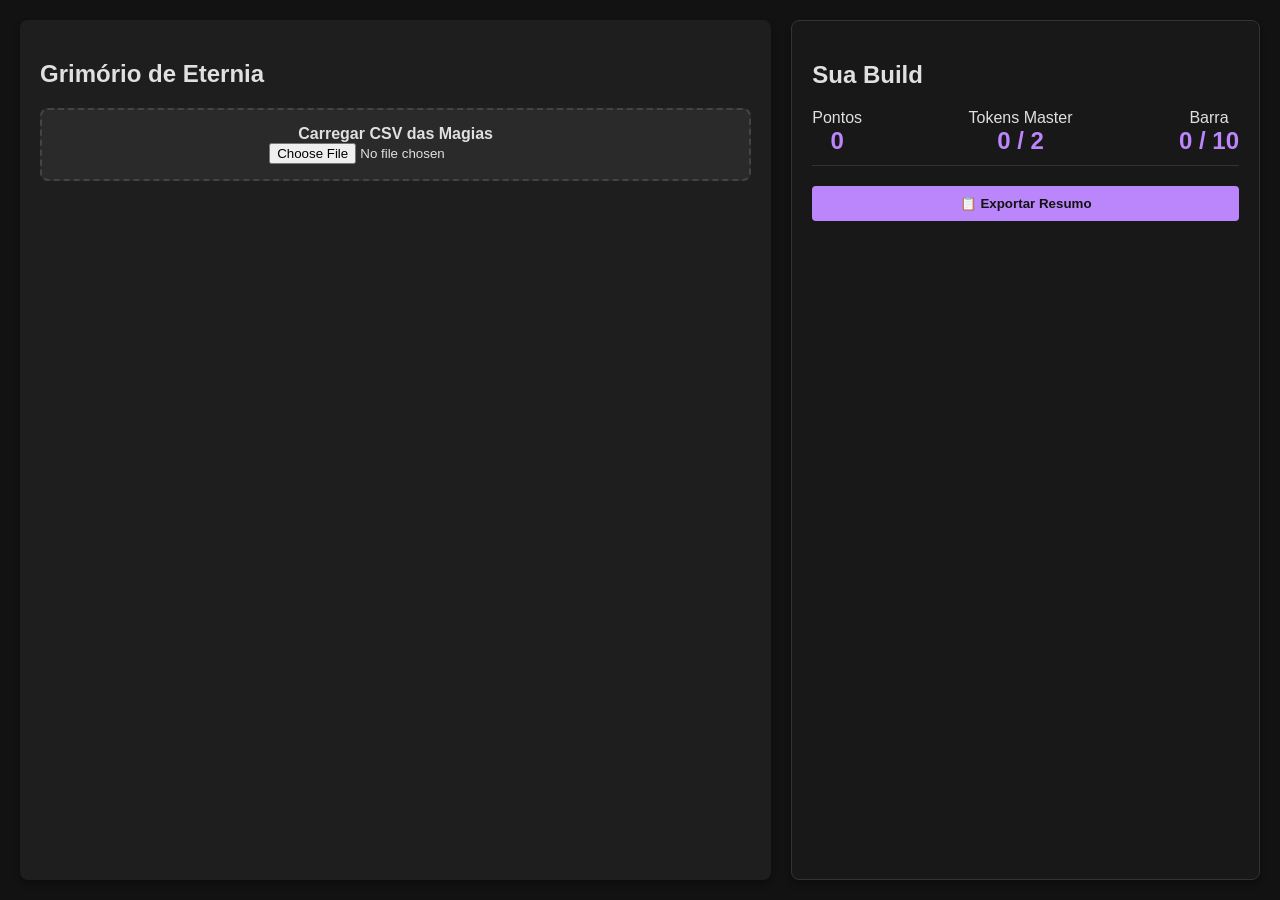
==== index.html @ 515e5f78 "Add files via upload" ====
<!DOCTYPE html>
<html lang="pt-BR">
<head>
    <meta charset="UTF-8">
    <meta name="viewport" content="width=device-width, initial-scale=1.0">
    <title>Eternia - Planejador de Build</title>
    <style>
        :root {
            --bg-color: #121212;
            --panel-bg: #1e1e1e;
            --text-main: #e0e0e0;
            --text-muted: #888;
            --accent: #bb86fc;
            --error: #cf6679;
            --success: #03dac6;
        }
        body {
            font-family: 'Segoe UI', Tahoma, Geneva, Verdana, sans-serif;
            background-color: var(--bg-color);
            color: var(--text-main);
            margin: 0; padding: 20px;
            display: flex; gap: 20px; height: 100vh; box-sizing: border-box;
        }
        .panel {
            background: var(--panel-bg);
            border-radius: 8px; padding: 20px;
            display: flex; flex-direction: column;
            box-shadow: 0 4px 6px rgba(0,0,0,0.3); overflow: hidden;
        }
        #database-panel { flex: 2; }
        #build-panel { flex: 1.2; min-width: 350px; background: #181818; border: 1px solid #333; }
        .upload-area { background: #2a2a2a; border: 2px dashed #444; border-radius: 8px; padding: 15px; text-align: center; margin-bottom: 20px; }
        .header-stats { display: flex; justify-content: space-between; margin-bottom: 20px; padding-bottom: 10px; border-bottom: 1px solid #333; }
        .stat-box { text-align: center; }
        .stat-value { font-size: 1.5rem; font-weight: bold; color: var(--accent); }
        .scrollable { flex: 1; overflow-y: auto; padding-right: 10px; }
        .tree-group { margin-bottom: 25px; border-left: 2px solid #444; padding-left: 15px; }
        .tree-title { color: var(--accent); font-weight: bold; margin-bottom: 12px; text-transform: uppercase; }
        .skill-card {
            background: #2a2a2a; border: 1px solid #444; border-radius: 6px;
            padding: 12px; margin-bottom: 8px; display: flex;
            justify-content: space-between; align-items: center;
            cursor: pointer; transition: 0.1s;
        }
        .skill-card:hover:not(.disabled) { border-color: var(--accent); background: #333; }
        .skill-card.disabled { opacity: 0.15; cursor: not-allowed; filter: grayscale(1); }
        .skill-type-tag { font-size: 0.7rem; padding: 2px 6px; border-radius: 4px; background: #444; margin-left: 5px; }
        .btn-remove { background: var(--error); color: white; border: none; padding: 6px 12px; border-radius: 4px; cursor: pointer; }
        ::-webkit-scrollbar { width: 6px; }
        ::-webkit-scrollbar-thumb { background: #444; border-radius: 3px; }
    </style>
</head>
<body>

    <div class="panel" id="database-panel">
        <h2>Grimório de Eternia</h2>
        <div class="upload-area">
            <strong>Carregar CSV das Magias</strong><br>
            <input type="file" id="csvFileInput" accept=".csv">
        </div>
        <div class="scrollable" id="skills-container"></div>
    </div>

    <div class="panel" id="build-panel">
        <h2>Sua Build</h2>
        <div class="header-stats">
            <div class="stat-box"><div>Pontos</div><div class="stat-value" id="total-points">0</div></div>
            <div class="stat-box"><div>Tokens Master</div><div class="stat-value" id="master-tokens">0 / 2</div></div>
            <div class="stat-box"><div>Barra</div><div class="stat-value" id="combat-bar-count">0 / 10</div></div>
        </div>
        <button id="btn-export" onclick="exportBuild()" style="width: 100%; padding: 10px; margin-bottom: 20px; background: var(--accent); color: #121212; border: none; border-radius: 4px; font-weight: bold; cursor: pointer;">
            📋 Exportar Resumo
        </button>
        <div class="scrollable" id="build-container"></div>
    </div>

    <script>
        const relations = {
            "Air": ["Tempest", "Sound", "Lightning"],
            "Water": ["Mist", "Wellspring", "Ice"],
            "Earth": ["Sand", "Crystal", "Metal"],
            "Fire": ["Explosion", "Magma", "Plasma"],
            "Energy": ["Cosmic", "Absorption", "Holy", "Occult"],
            "Blood": ["Nature", "Poison", "Bone"],
            "Illusion": ["Time", "Spirit", "Shadow", "Gravity", "Light"],
            "Physical": ["Armed", "Unarmed", "Ranged"]
        };

        const physicalSubs = relations["Physical"];
        let allSkills = [];
        let build = [];

        document.getElementById('csvFileInput').addEventListener('change', function(e) {
            const file = e.target.files[0];
            if (!file) return;
            const reader = new FileReader();
            reader.onload = (event) => processCSV(event.target.result);
            reader.readAsText(file);
        });

        function processCSV(csvText) {
            const lines = csvText.split(/\r?\n/).filter(line => line.trim() !== "");
            if (lines.length < 2) return;
            const separator = lines[0].includes(';') ? ';' : ',';
            allSkills = lines.slice(1).map(line => {
                const regex = new RegExp(`${separator}(?=(?:(?:[^"]*"){2})*[^"]*$)`);
                const cols = line.split(regex).map(c => c.replace(/^"|"$/g, '').trim());
                return { 
                    elemento: cols[0], 
                    nome: cols[1], 
                    categoria: cols[2] ? cols[2].trim() : "", 
                    custo: parseInt(cols[3]) || 0, 
                    tipo: cols[4] === "1" ? "Ativa" : "Passiva" 
                };
            }).filter(s => s.nome);
            renderApp();
        }

        function getBaseTree(subElement) {
            for (const [base, subs] of Object.entries(relations)) {
                if (subs.includes(subElement)) return base;
            }
            return null;
        }

        function checkRequirements(skill) {
            if (build.some(s => s.nome === skill.nome)) return { canBuy: false, reason: "Já possui." };

            const cat = skill.categoria.trim().toUpperCase();
            const el = skill.elemento.trim().toUpperCase(); // Pega o nome da "árvore"
            
            const tokensUsados = build.filter(s => s.categoria.toUpperCase().includes('MASTER')).length;
            const ptsNoElemento = build.filter(s => s.elemento === skill.elemento).reduce((acc, s) => acc + s.custo, 0);
            const hasOpenerDesteElemento = build.some(s => s.elemento === skill.elemento && s.categoria.toUpperCase() === 'OPENER');

            // --- REGRA DE EXCEÇÃO PARA RACIAL E COMBAT STYLES ---
            // Se o ELEMENTO for "RACIAL", "RACIALS" ou "COMBAT STYLES", ignora a trava de Opener
            const isFreeTree = el.includes('RACIAL') || el.includes('COMBAT STYLES') || cat === 'STANCE';

            if (isFreeTree) {
                if (cat === 'INTERMEDIATE' || cat === 'MASTER') {
                    return ptsNoElemento >= 40 ? { canBuy: true } : { canBuy: false, reason: "Requer 40 pts nesta árvore." };
                }
                if (cat === 'MASTER STANCES') {
                    return tokensUsados < 2 ? { canBuy: true } : { canBuy: false, reason: "Limite de tokens Master." };
                }
                return { canBuy: true }; // BASIC e STANCE liberados direto
            }

            // --- REGRAS GERAIS (MAGIAS DE ELEMENTO) ---
            
            // 1. MASTER TOKENS (QUALQUER CATEGORIA COM "MASTER")
            if (cat.includes('MASTER')) {
                if (tokensUsados >= 2) return { canBuy: false, reason: "Limite de tokens Master atingido." };
                // Master Stances em árvores comuns não pedem pontos, apenas token e talvez opener? 
                // Seguindo sua regra: Master Stance não tem requerimento.
                if (cat === 'MASTER STANCES') return { canBuy: true };
            }

            // 2. REGRA PHYSICAL
            if (physicalSubs.includes(skill.elemento)) {
                if (build.some(s => physicalSubs.includes(s.elemento) && s.elemento !== skill.elemento)) {
                    return { canBuy: false, reason: "Só é permitido um estilo Physical por build." };
                }
            }

            // 3. LÓGICA DE OPENERS (BASE vs SUBTREE)
            if (cat === 'OPENER') {
                const baseTree = getBaseTree(skill.elemento);
                if (!baseTree) return { canBuy: true };

                let hasBaseAccess = build.some(s => s.elemento === baseTree && s.categoria.toUpperCase() === 'OPENER');
                if (skill.elemento === 'Light' && build.some(s => ['Holy', 'Cosmic'].includes(s.elemento) && s.categoria.toUpperCase() === 'OPENER')) hasBaseAccess = true;
                if (skill.elemento === 'Shadow' && build.some(s => s.elemento === 'Occult' && s.categoria.toUpperCase() === 'OPENER')) hasBaseAccess = true;
                if (skill.elemento === 'Spirit' && build.some(s => s.elemento === 'Energy' && s.categoria.toUpperCase() === 'OPENER')) hasBaseAccess = true;

                return hasBaseAccess ? { canBuy: true } : { canBuy: false, reason: `Requer Opener de ${baseTree}.` };
            }

            // 4. BASIC, INTERMEDIATE E MASTER (TRAVA DE OPENER)
            if (!hasOpenerDesteElemento) return { canBuy: false, reason: "Requer Opener da árvore." };
            
            if (cat === 'BASIC') return { canBuy: true };
            
            if (cat === 'INTERMEDIATE' || cat === 'MASTER') {
                return ptsNoElemento >= 40 ? { canBuy: true } : { canBuy: false, reason: "Requer 40 pontos na árvore." };
            }

            return { canBuy: true };
        }

        function toggleActionBar(index) {
            const skill = build[index];
            
            if (skill.tipo !== "Ativa") {
                alert("Apenas magias Ativas podem ser adicionadas à barra de combate.");
                return;
            }

            const ativasNaBarra = build.filter(s => s.naBarra).length;

            if (!skill.naBarra && ativasNaBarra >= 10) {
                alert("Limite de 10 magias na barra de combate atingido!");
                return;
            }

            skill.naBarra = !skill.naBarra;
            renderApp();
        }

        function buySkill(skill) {
            if (checkRequirements(skill).canBuy) {
                // Inicializa como fora da barra por padrão
                const newSkill = {...skill, naBarra: false};
                build.push(newSkill);
                renderApp();
            }
        }

        function removeSkill(index) {
            build.splice(index, 1);
            // Re-validação em cascata (mantida a lógica anterior)
            let mudou;
            do {
                mudou = false;
                for (let i = 0; i < build.length; i++) {
                    const skillAtual = build[i];
                    const backup = [...build];
                    build.splice(i, 1);
                    if (!checkRequirements(skillAtual).canBuy) { build.splice(i, 1); mudou = true; break; }
                }
            } while (mudou);
            renderApp();
        }

        function renderApp() {
            const container = document.getElementById('skills-container');
            const buildList = document.getElementById('build-container');
            container.innerHTML = ''; 
            buildList.innerHTML = '';

            // --- RENDER GRIMÓRIO (ESQUERDA) ---
            // (Mesma lógica de agrupamento por elemento do passo anterior...)
            const groupedGrimoire = allSkills.reduce((acc, s) => {
                const el = s.elemento || "Outros";
                if (!acc[el]) acc[el] = [];
                acc[el].push(s);
                return acc;
            }, {});

            for (const [el, skills] of Object.entries(groupedGrimoire)) {
                const section = document.createElement('div');
                section.className = 'tree-group';
                section.innerHTML = `<div class="tree-title">${el}</div>`;
                skills.forEach(s => {
                    if (build.some(b => b.nome === s.nome)) return;
                    const req = checkRequirements(s);
                    const card = document.createElement('div');
                    card.className = `skill-card ${req.canBuy ? '' : 'disabled'}`;
                    card.onclick = () => { if(req.canBuy) buySkill(s); };
                    card.innerHTML = `<div><strong>${s.nome}</strong><br><small>${s.categoria}</small><span class="skill-type-tag">${s.tipo}</span></div><span>${s.custo} pts</span>`;
                    section.appendChild(card);
                });
                if (section.children.length > 1) container.appendChild(section);
            }

            // --- RENDER BUILD (DIREITA) ---
            const groupedBuild = build.reduce((acc, s) => {
                if (!acc[s.elemento]) acc[s.elemento] = [];
                acc[s.elemento].push(s);
                return acc;
            }, {});

            let totalPts = 0, masters = 0, barCount = 0;

            for (const [el, skills] of Object.entries(groupedBuild)) {
                const buildSection = document.createElement('div');
                buildSection.className = 'tree-group';
                const treePts = skills.reduce((sum, s) => sum + s.custo, 0);
                buildSection.innerHTML = `<div class="tree-title" style="display:flex; justify-content:space-between; font-size: 0.8rem;">
                    <span>${el}</span><span>${treePts} pts</span>
                </div>`;

                skills.forEach(s => {
                    totalPts += s.custo;
                    if (s.categoria.toUpperCase().includes('MASTER')) masters++;
                    if (s.naBarra) barCount++;

                    const idx = build.indexOf(s);
                    const item = document.createElement('div');
                    item.className = 'skill-card';
                    
                    // Botão da Barra de Combate (⚡)
                    const barBtnColor = s.naBarra ? 'var(--accent)' : '#444';
                    const barBtnOpacity = s.tipo === 'Ativa' ? '1' : '0.2';

                    item.innerHTML = `
                        <div style="flex:1">
                            <strong style="font-size:0.85rem">${s.nome}</strong><br>
                            <small>${s.categoria} | ${s.tipo}</small>
                        </div>
                        <div style="display:flex; gap:5px;">
                            <button onclick="toggleActionBar(${idx})" style="background:${barBtnColor}; opacity:${barBtnOpacity}; border:none; color:white; border-radius:4px; cursor:pointer; padding: 5px 8px;">⚡</button>
                            <button class="btn-remove" onclick="removeSkill(${idx})" style="padding: 5px 10px;">X</button>
                        </div>
                    `;
                    buildSection.appendChild(item);
                });
                buildList.appendChild(buildSection);
            }

            document.getElementById('total-points').innerText = totalPts;
            document.getElementById('master-tokens').innerText = `${masters} / 2`;
            document.getElementById('combat-bar-count').innerText = `${barCount} / 10`;
        }

        function exportBuild() {
            if (build.length === 0) return;

            // Listas para armazenar as informações específicas
            let selectedRacials = [];
            let selectedCombatStyles = [];
            let selectedTrees = [];

            build.forEach(s => {
                const el = s.elemento.trim();
                const cat = s.categoria.trim().toUpperCase();

                if (el.toUpperCase().includes('RACIAL')) {
                    // Para raciais, queremos o nome da habilidade (ex: Nemea Aurora)
                    selectedRacials.push(s.nome);
                } else if (el.toUpperCase().includes('COMBAT STYLES') || cat.includes('STANCE')) {
                    // Para estilos, queremos o nome da Stance (ex: Marksman)
                    selectedCombatStyles.push(s.nome);
                } else {
                    // Para magias comuns, queremos apenas o nome do Elemento/Árvore
                    selectedTrees.push(el);
                }
            });

            // Remover duplicatas (especialmente das Trees, onde você tem várias magias do mesmo elemento)
            selectedRacials = [...new Set(selectedRacials)];
            selectedCombatStyles = [...new Set(selectedCombatStyles)];
            selectedTrees = [...new Set(selectedTrees)];

            const actionBar = build.filter(s => s.naBarra);
            const totalPts = build.reduce((sum, s) => sum + s.custo, 0);

            // Montagem do texto corrigido
            let text = `**⚔️ BUILD DE ETERNIA**\n`;
            text += `> **Pontos Totais:** ${totalPts}\n\n`;

            if (selectedRacials.length > 0) text += `**Racials:** ${selectedRacials.join(', ')}\n`;
            if (selectedCombatStyles.length > 0) text += `**Combat Styles:** ${selectedCombatStyles.join(', ')}\n`;
            if (selectedTrees.length > 0) text += `**Trees:** ${selectedTrees.join(' / ')}\n`;

            if (actionBar.length > 0) {
                text += `\n**[ 🔥 BARRA DE COMBATE (${actionBar.length}/10) ]**\n`;
                actionBar.forEach(s => {
                    text += `- \`${s.nome}\`\n`;
                });
            }

            text += `\n*Gerado pelo Planejador de Build*`;

            navigator.clipboard.writeText(text).then(() => {
                const btn = document.getElementById('btn-export');
                const originalText = btn.innerText;
                btn.innerText = "✅ Resumo Copiado!";
                btn.style.background = "var(--success)";
                setTimeout(() => {
                    btn.innerText = originalText;
                    btn.style.background = "var(--accent)";
                }, 2000);
            });
        }
    </script>
</body>
</html>
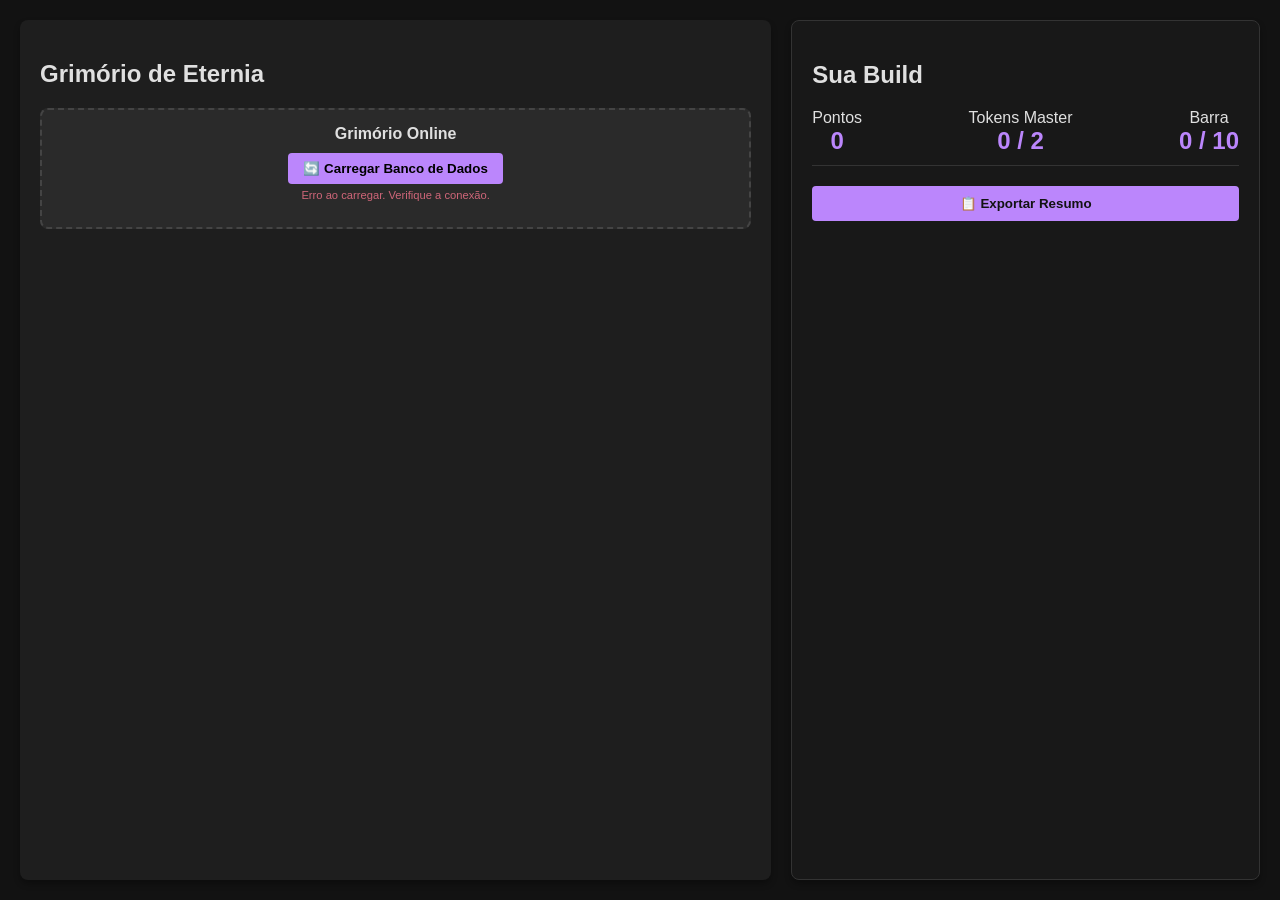
==== commit ee4e2727: "Add files via upload" ====
--- a/index.html
+++ b/index.html
@@ -55,8 +55,11 @@
     <div class="panel" id="database-panel">
         <h2>Grimório de Eternia</h2>
         <div class="upload-area">
-            <strong>Carregar CSV das Magias</strong><br>
-            <input type="file" id="csvFileInput" accept=".csv">
+            <strong>Grimório Online</strong><br>
+            <button id="btn-load-online" onclick="loadDatabaseOnline()" style="margin-top:10px; padding: 8px 15px; cursor:pointer; background: var(--accent); border:none; border-radius:4px; font-weight:bold;">
+                🔄 Carregar Banco de Dados
+            </button>
+            <p id="load-status" style="font-size: 0.7rem; margin-top: 5px; color: var(--text-muted);"></p>
         </div>
         <div class="scrollable" id="skills-container"></div>
     </div>
@@ -89,14 +92,6 @@
         const physicalSubs = relations["Physical"];
         let allSkills = [];
         let build = [];
-
-        document.getElementById('csvFileInput').addEventListener('change', function(e) {
-            const file = e.target.files[0];
-            if (!file) return;
-            const reader = new FileReader();
-            reader.onload = (event) => processCSV(event.target.result);
-            reader.readAsText(file);
-        });
 
         function processCSV(csvText) {
             const lines = csvText.split(/\r?\n/).filter(line => line.trim() !== "");
@@ -374,6 +369,31 @@
                 }, 2000);
             });
         }
+
+        async function loadDatabaseOnline() {
+            const status = document.getElementById('load-status');
+            const url = 'https://raw.githubusercontent.com/jovinic/jovinic.github.io/main/skills_database.csv'; // <--- COLE A URL AQUI
+
+            status.innerText = "Buscando dados...";
+            status.style.color = "var(--accent)";
+
+            try {
+                const response = await fetch(url);
+                if (!response.ok) throw new Error("Erro ao acessar o arquivo online.");
+                
+                const csvText = await response.text();
+                processCSV(csvText); // Reutiliza sua função de processamento atual
+                
+                status.innerText = "Banco de dados atualizado!";
+                status.style.color = "var(--success)";
+            } catch (error) {
+                console.error(error);
+                status.innerText = "Erro ao carregar. Verifique a conexão.";
+                status.style.color = "var(--error)";
+            }
+        }
+
+    window.onload = loadDatabaseOnline;
     </script>
 </body>
 </html>
